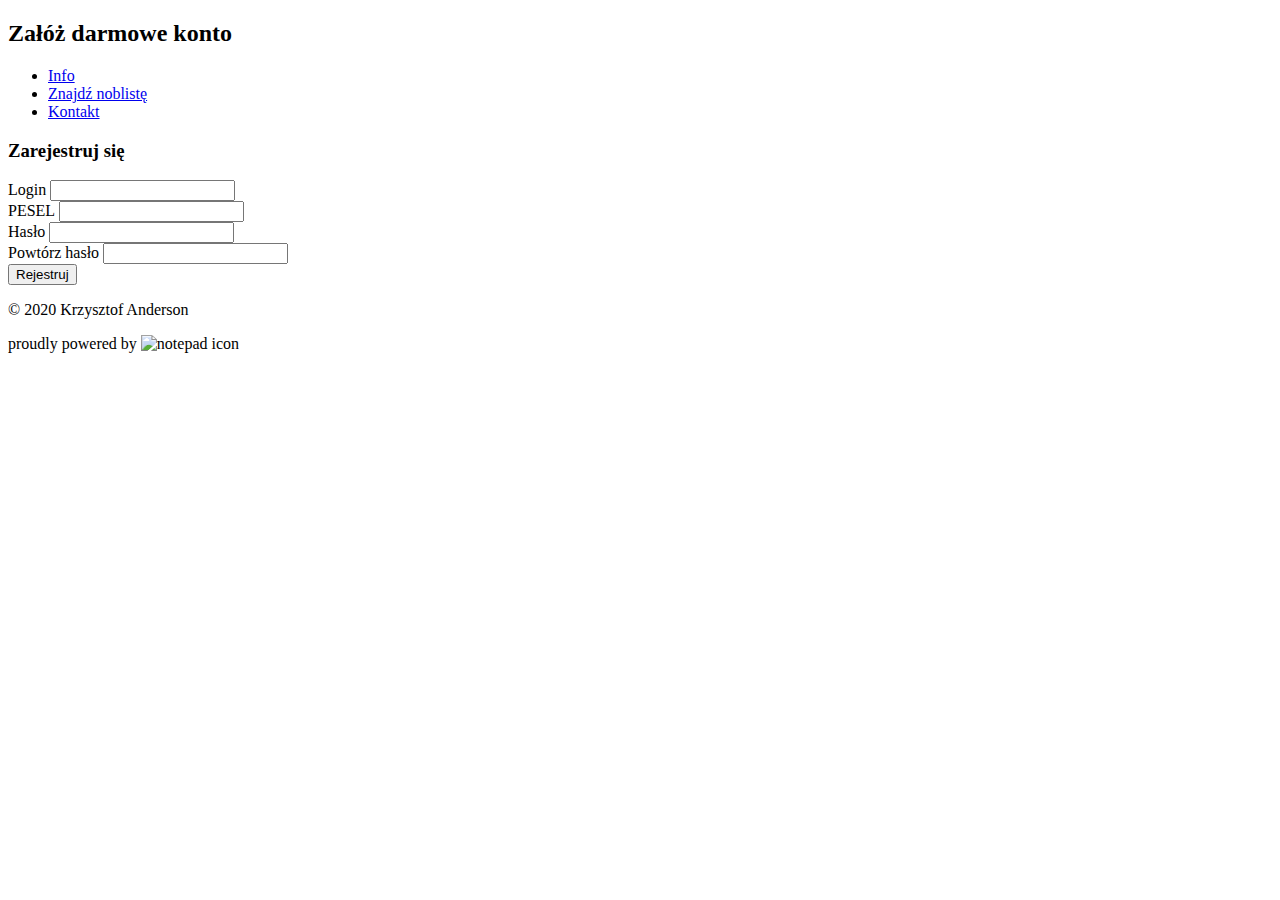
==== templates/index.html @ 7eb6d8bd "First commit" ====
<!DOCTYPE html>
<html lang="pl">
    <head>
		<title>Registration form</title>
		<meta charset="utf-8">
		<link href="styles/style.css" rel="stylesheet" type="text/css">
		<script src="scripts/registration.js"></script>
    </head>
    <body>
        <header>
            <h2>Załóż darmowe konto</h2>
        </header>
        <nav>
			 <ul>
				<li><a href="#">Info</a></li>
				<li><a href="#">Znajdź noblistę</a></li>
				<li><a href="#">Kontakt</a></li>
			</ul>
		</nav>
		<section>

			<h3>Zarejestruj się</h3>

			<form id="registration-form" class="registration-form">

				<label for="login" class="required">Login</label>
				<input id="login" type="text" name="login"/>
				<br/>

				<label for="pesel" class="required">PESEL</label>
				<input id="pesel" type="text" name="pesel"/>
				<br/>

				<label for="password" class="required">Hasło</label>
				<input id="password" type="password" name="password"/>
				<br/>

				<label for="repeat-password" class="required">Powtórz hasło</label>
				<input id="repeat-password" type="password" name="repeat-password"/>
				<br/>


				<input id="button-reg-form" type="submit" value="Rejestruj"/>

			</form>

		</section>

       <footer>
			<p class="footer-inline left">&copy; 2020 Krzysztof Anderson</p>
			<p class="footer-inline right">proudly powered by <img src="images/notepad.jpg" alt="notepad icon"/></p>
		</footer>
    </body>
</html>
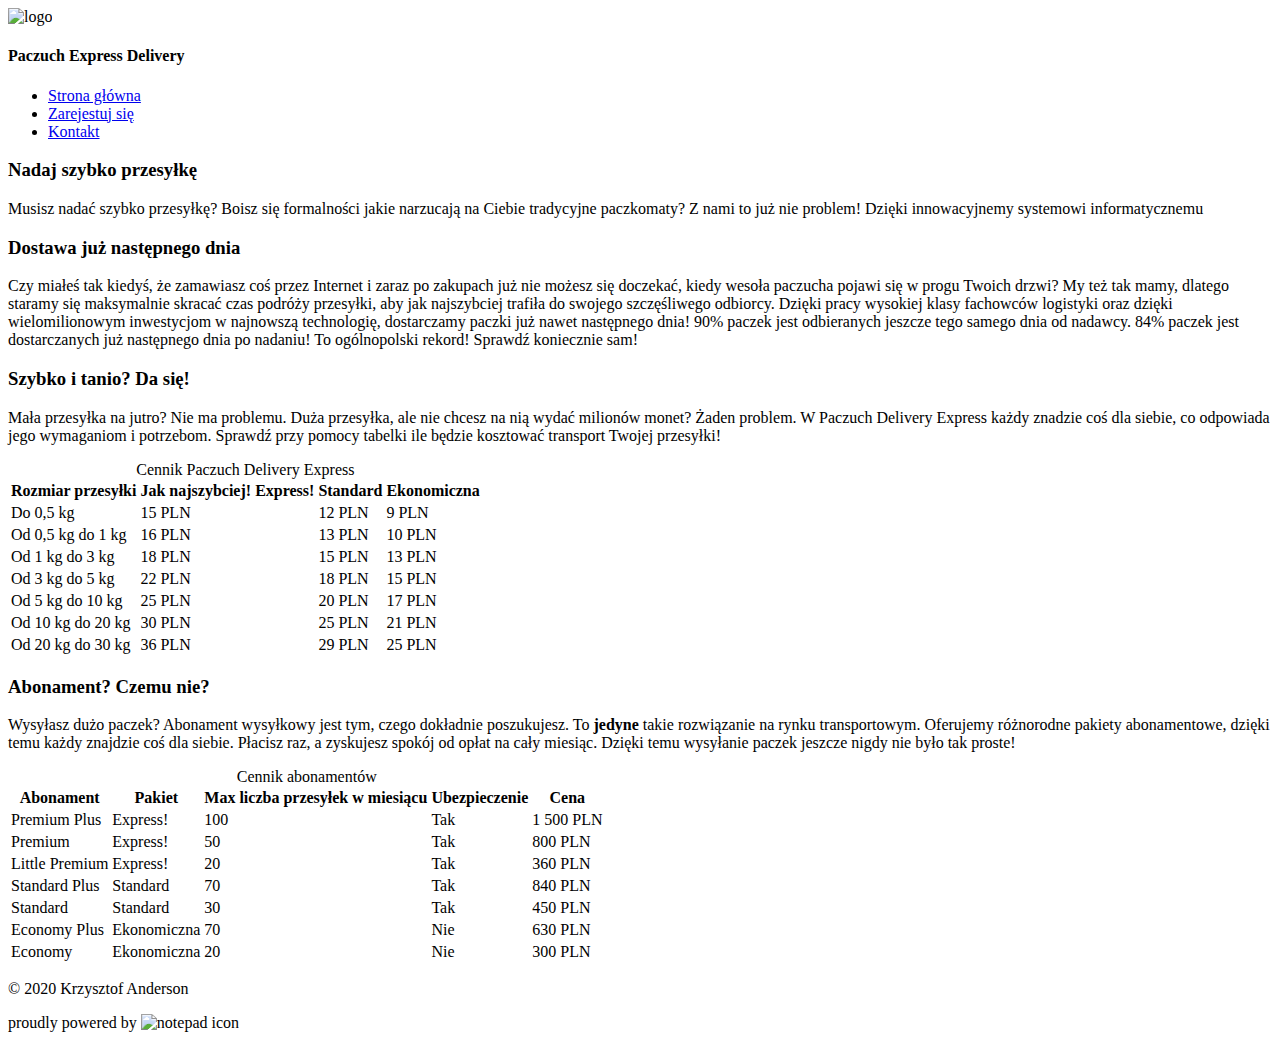
==== commit 38641101: "Commiting proper code" ====
--- a/templates/index.html
+++ b/templates/index.html
@@ -1,54 +1,177 @@
 <!DOCTYPE html>
 <html lang="pl">
-    <head>
-		<title>Registration form</title>
-		<meta charset="utf-8">
-		<link href="styles/style.css" rel="stylesheet" type="text/css">
-		<script src="scripts/registration.js"></script>
-    </head>
-    <body>
-        <header>
-            <h2>Załóż darmowe konto</h2>
-        </header>
-        <nav>
-			 <ul>
-				<li><a href="#">Info</a></li>
-				<li><a href="#">Znajdź noblistę</a></li>
-				<li><a href="#">Kontakt</a></li>
-			</ul>
-		</nav>
-		<section>
+<head>
+    <title>Paczuch Express Delivery</title>
+    <meta charset="utf-8">
+    <meta name="viewport" content="with=device-width, initial-scale=1.0">
+    <link href="styles/style.css" rel="stylesheet" type="text/css">
+    <link href="https://fonts.googleapis.com/css2?family=Poppins:wght@500;700&display=swap" rel="stylesheet">
+    <script src="../scripts/registration.js"></script>
+</head>
+<body>
 
-			<h3>Zarejestruj się</h3>
+<nav>
+    <div class="logo">
+        <img class="logo_image" src="images/logo.png" alt="logo">
+        <h4 class="logo_title">Paczuch Express Delivery</h4>
+    </div>
+    <ul>
+        <li><a href="/">Strona główna</a></li>
+        <li><a href="/register">Zarejestuj się</a></li>
+        <li><a href="/contact">Kontakt</a></li>
+    </ul>
+</nav>
+    <article>
+        <h3>Nadaj szybko przesyłkę</h3>
+        <p>Musisz nadać szybko przesyłkę? Boisz się formalności jakie narzucają na Ciebie tradycyjne paczkomaty? Z nami
+            to już nie problem! Dzięki innowacyjnemy systemowi informatycznemu</p>
+    </article>
 
-			<form id="registration-form" class="registration-form">
+<article>
+    <h3>Dostawa już następnego dnia</h3>
+    <p>Czy miałeś tak kiedyś, że zamawiasz coś przez Internet i zaraz po zakupach już nie możesz się doczekać, kiedy
+        wesoła paczucha pojawi się w progu Twoich drzwi? My też tak mamy, dlatego staramy się maksymalnie skracać czas
+        podróży przesyłki, aby jak najszybciej trafiła do swojego szczęśliwego odbiorcy. Dzięki pracy wysokiej klasy
+        fachowców logistyki oraz dzięki wielomilionowym inwestycjom w najnowszą technologię, dostarczamy paczki już
+        nawet następnego dnia! 90% paczek jest odbieranych jeszcze tego samego dnia od nadawcy. 84% paczek jest
+        dostarczanych już następnego dnia po nadaniu! To ogólnopolski rekord! Sprawdź koniecznie sam!</p>
+</article>
+<article>
+    <h3>Szybko i tanio? Da się!</h3>
+    <p>Mała przesyłka na jutro? Nie ma problemu. Duża przesyłka, ale nie chcesz na nią wydać milionów monet? Żaden
+        problem. W Paczuch Delivery Express każdy znadzie coś dla siebie, co odpowiada jego wymaganiom i potrzebom.
+        Sprawdź przy pomocy tabelki ile będzie kosztować transport Twojej przesyłki!</p>
 
-				<label for="login" class="required">Login</label>
-				<input id="login" type="text" name="login"/>
-				<br/>
+    <table class="color-table">
+        <caption>Cennik Paczuch Delivery Express</caption>
+        <thead>
+        <tr>
+            <th class="price-table">Rozmiar przesyłki</th>
+            <th class="price-table">Jak najszybciej! Express!</th>
+            <th class="price-table">Standard</th>
+            <th class="price-table">Ekonomiczna</th>
+        </tr>
+        </thead>
+        <tbody>
+        <tr>
+            <td class="price-table">Do 0,5 kg</td>
+            <td class="price-table">15 PLN</td>
+            <td class="price-table">12 PLN</td>
+            <td class="price-table">9 PLN</td>
+        </tr>
+        <tr>
+            <td class="price-table">Od 0,5 kg do 1 kg</td>
+            <td class="price-table">16 PLN</td>
+            <td class="price-table">13 PLN</td>
+            <td class="price-table">10 PLN</td>
+        </tr>
+        <tr>
+            <td class="price-table">Od 1 kg do 3 kg</td>
+            <td class="price-table">18 PLN</td>
+            <td class="price-table">15 PLN</td>
+            <td class="price-table">13 PLN</td>
+        </tr>
+        <tr>
+            <td class="price-table">Od 3 kg do 5 kg</td>
+            <td class="price-table">22 PLN</td>
+            <td class="price-table">18 PLN</td>
+            <td class="price-table">15 PLN</td>
+        </tr>
+        <tr>
+            <td class="price-table">Od 5 kg do 10 kg</td>
+            <td class="price-table">25 PLN</td>
+            <td class="price-table">20 PLN</td>
+            <td class="price-table">17 PLN</td>
+        </tr>
+        <tr>
+            <td class="price-table">Od 10 kg do 20 kg</td>
+            <td class="price-table">30 PLN</td>
+            <td class="price-table">25 PLN</td>
+            <td class="price-table">21 PLN</td>
+        </tr>
+        <tr>
+            <td class="price-table">Od 20 kg do 30 kg</td>
+            <td class="price-table">36 PLN</td>
+            <td class="price-table">29 PLN</td>
+            <td class="price-table">25 PLN</td>
+        </tr>
+        </tbody>
+    </table>
+</article>
+<article>
+    <h3>Abonament? Czemu nie?</h3>
+    <p>Wysyłasz dużo paczek? Abonament wysyłkowy jest tym, czego dokładnie poszukujesz. To <b>jedyne</b> takie
+        rozwiązanie na rynku transportowym. Oferujemy różnorodne pakiety abonamentowe, dzięki temu każdy znajdzie coś
+        dla siebie. Płacisz raz, a zyskujesz spokój od opłat na cały miesiąc. Dzięki temu wysyłanie paczek jeszcze nigdy
+        nie było tak proste!</p>
+    <table class="color-table">
+        <caption>Cennik abonamentów</caption>
+        <thead>
+        <tr>
+            <th class="price-table">Abonament</th>
+            <th class="price-table">Pakiet</th>
+            <th class="price-table">Max liczba przesyłek w miesiącu</th>
+            <th class="price-table">Ubezpieczenie</th>
+            <th class="price-table">Cena</th>
+        </tr>
+        </thead>
+        <tbody>
+        <tr>
+            <td class="price-table">Premium Plus</td>
+            <td class="price-table">Express!</td>
+            <td class="price-table">100</td>
+            <td class="price-table">Tak</td>
+            <td class="price-table">1 500 PLN</td>
+        </tr>
+        <tr>
+            <td class="price-table">Premium</td>
+            <td class="price-table">Express!</td>
+            <td class="price-table">50</td>
+            <td class="price-table">Tak</td>
+            <td class="price-table">800 PLN</td>
+        </tr>
+        <tr>
+            <td class="price-table">Little Premium</td>
+            <td class="price-table">Express!</td>
+            <td class="price-table">20</td>
+            <td class="price-table">Tak</td>
+            <td class="price-table">360 PLN</td>
+        </tr>
+        <tr>
+            <td class="price-table">Standard Plus</td>
+            <td class="price-table">Standard</td>
+            <td class="price-table">70</td>
+            <td class="price-table">Tak</td>
+            <td class="price-table">840 PLN</td>
+        </tr>
+        <tr>
+            <td class="price-table">Standard</td>
+            <td class="price-table">Standard</td>
+            <td class="price-table">30</td>
+            <td class="price-table">Tak</td>
+            <td class="price-table">450 PLN</td>
+        </tr>
+        <tr>
+            <td class="price-table">Economy Plus</td>
+            <td class="price-table">Ekonomiczna</td>
+            <td class="price-table">70</td>
+            <td class="price-table">Nie</td>
+            <td class="price-table">630 PLN</td>
+        </tr>
+        <tr>
+            <td class="price-table">Economy</td>
+            <td class="price-table">Ekonomiczna</td>
+            <td class="price-table">20</td>
+            <td class="price-table">Nie</td>
+            <td class="price-table">300 PLN</td>
+        </tr>
+        </tbody>
+    </table>
+</article>
 
-				<label for="pesel" class="required">PESEL</label>
-				<input id="pesel" type="text" name="pesel"/>
-				<br/>
-
-				<label for="password" class="required">Hasło</label>
-				<input id="password" type="password" name="password"/>
-				<br/>
-
-				<label for="repeat-password" class="required">Powtórz hasło</label>
-				<input id="repeat-password" type="password" name="repeat-password"/>
-				<br/>
-
-
-				<input id="button-reg-form" type="submit" value="Rejestruj"/>
-
-			</form>
-
-		</section>
-
-       <footer>
-			<p class="footer-inline left">&copy; 2020 Krzysztof Anderson</p>
-			<p class="footer-inline right">proudly powered by <img src="images/notepad.jpg" alt="notepad icon"/></p>
-		</footer>
-    </body>
+<footer>
+    <p class="footer-inline left">&copy; 2020 Krzysztof Anderson</p>
+    <p class="footer-inline right">proudly powered by <img src="images/notepad25.jpg" alt="notepad icon"/></p>
+</footer>
+</body>
 </html>